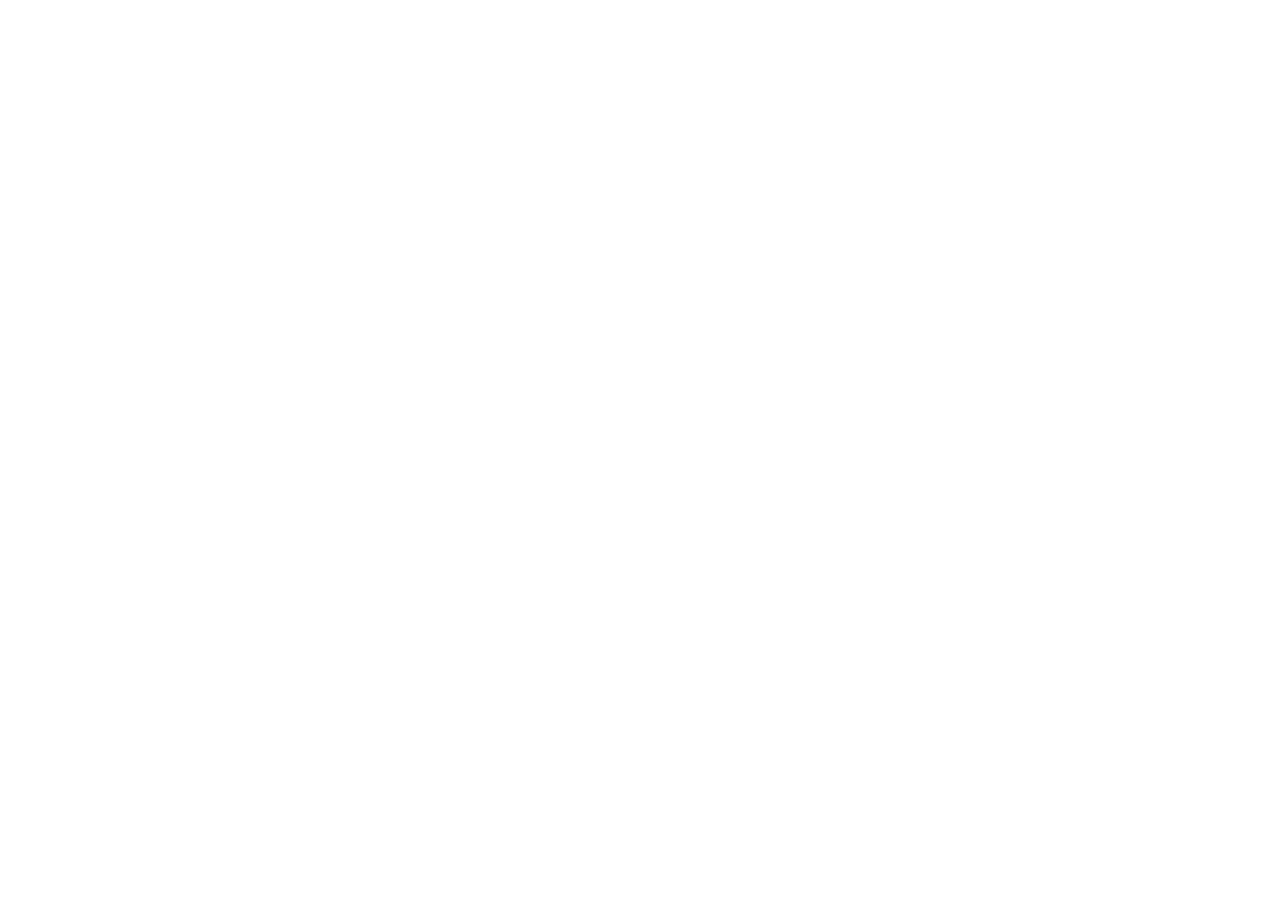
==== primeRangeWebsite/primeRange.html @ 741ed156 "HTML to test the terminal in the browser" ====
<!DOCTYPE html>
<html lang="pt-BR">
    <head>
        <meta charset="UTF-8">
        <meta name="viewport" content="width=device-width, initial-scale=1">
        <title>Prime range</title>
    </head>
    <body>
        <script src="primeRange.js"></script>
        <!-- https://www.hostinger.com.br/tutoriais/como-adicionar-javascript-no-html -->
    </body>
</html>
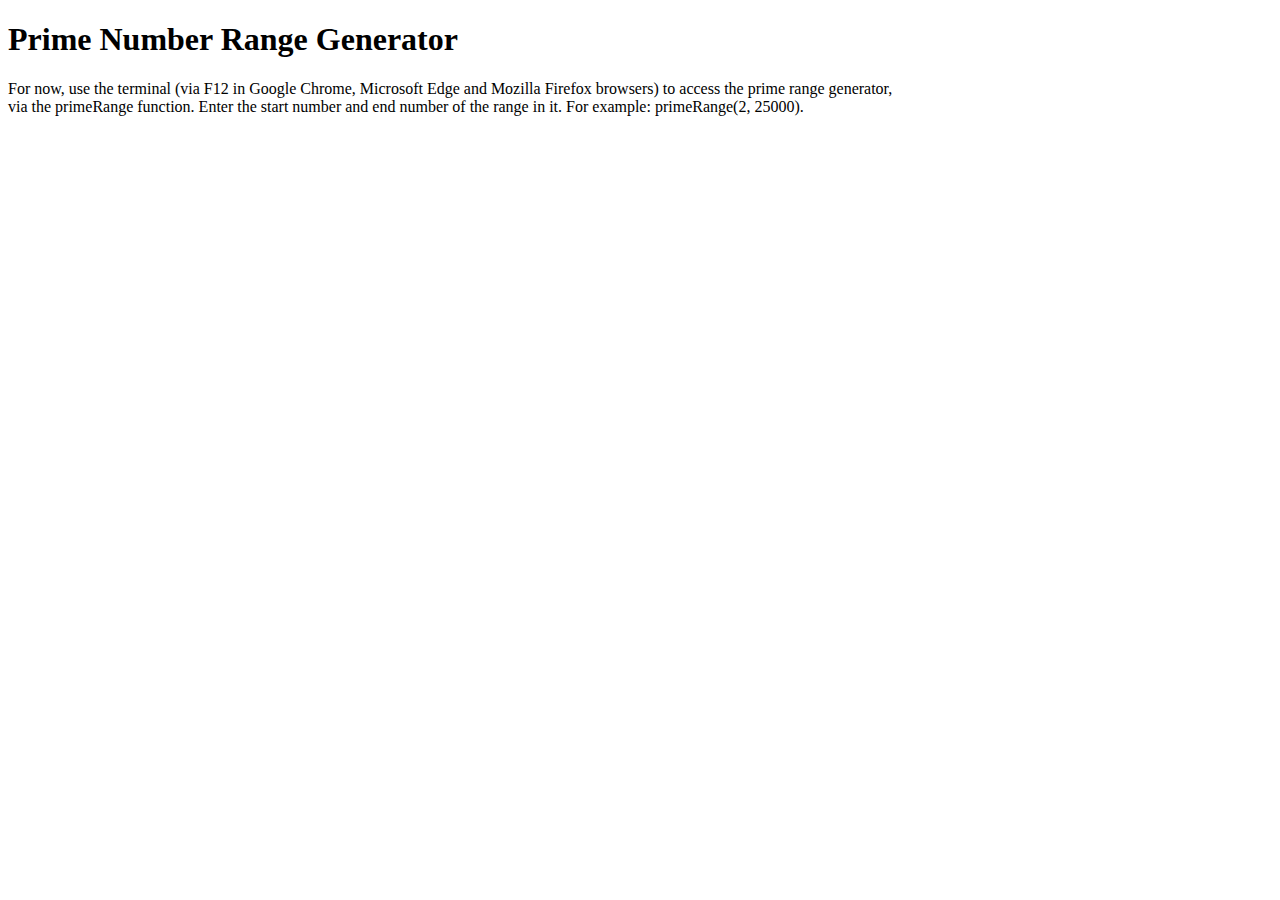
==== commit 1c1e60ce: "Inserting some text into the HTML." ====
--- a/primeRangeWebsite/primeRange.html
+++ b/primeRangeWebsite/primeRange.html
@@ -1,5 +1,5 @@
 <!DOCTYPE html>
-<html lang="pt-BR">
+<html lang="en-US">
     <head>
         <meta charset="UTF-8">
         <meta name="viewport" content="width=device-width, initial-scale=1">
@@ -7,6 +7,12 @@
     </head>
     <body>
         <script src="primeRange.js"></script>
-        <!-- https://www.hostinger.com.br/tutoriais/como-adicionar-javascript-no-html -->
+        <h1>
+            Prime Number Range Generator
+        </h1>
+        <p>
+            For now, use the terminal (via F12 in Google Chrome, Microsoft Edge and Mozilla Firefox browsers) to access the prime range generator,<br>
+            via the primeRange function. Enter the start number and end number of the range in it. For example: primeRange(2, 25000).
+        </p>
     </body>
-</html>+</html>
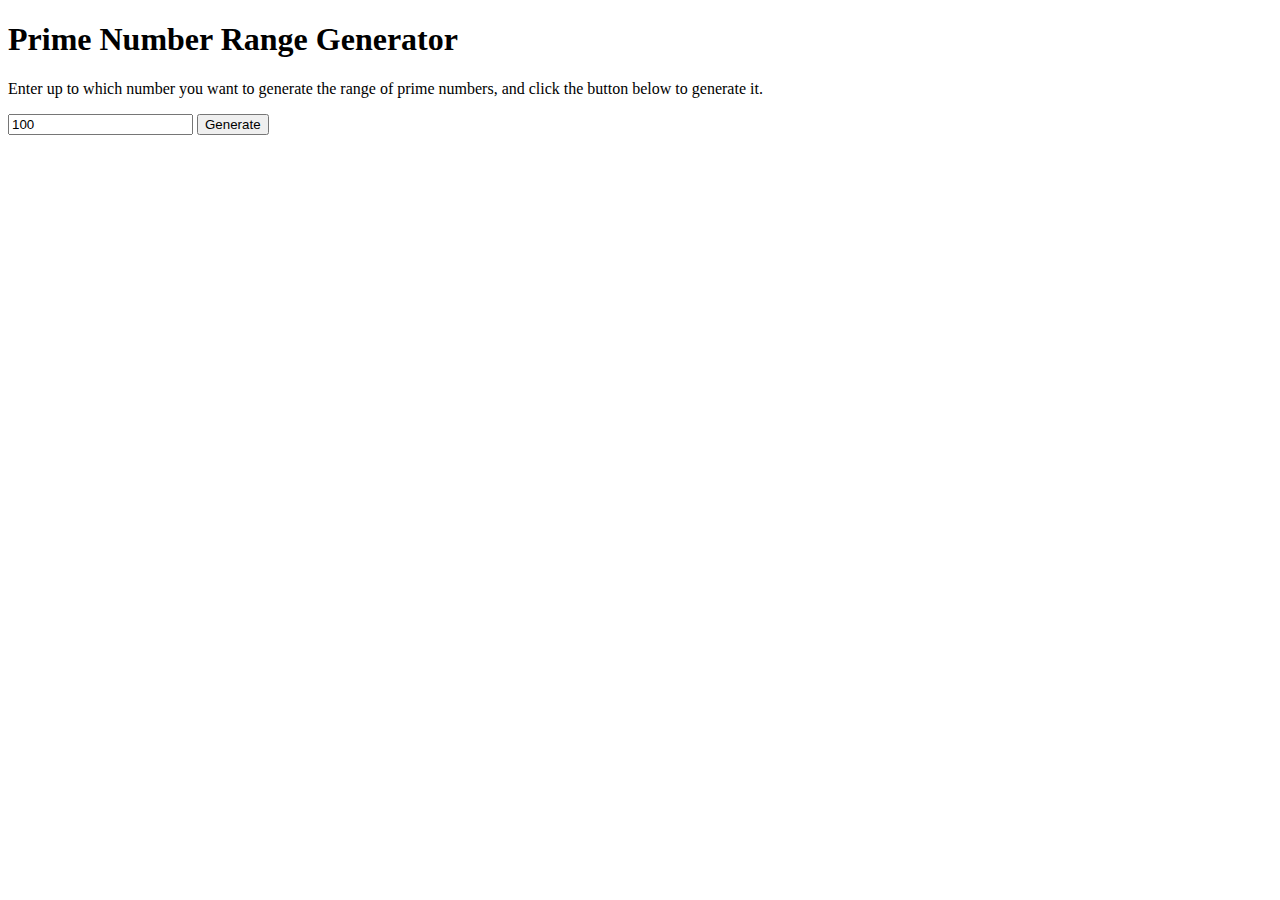
==== commit 0b7aa622: "Added interaction in the HTML page" ====
--- a/primeRangeWebsite/primeRange.html
+++ b/primeRangeWebsite/primeRange.html
@@ -5,14 +5,15 @@
         <meta name="viewport" content="width=device-width, initial-scale=1">
         <title>Prime range</title>
     </head>
-    <body>
-        <script src="primeRange.js"></script>
+    <body></body>
         <h1>
             Prime Number Range Generator
         </h1>
-        <p>
-            For now, use the terminal (via F12 in Google Chrome, Microsoft Edge and Mozilla Firefox browsers) to access the prime range generator,<br>
-            via the primeRange function. Enter the start number and end number of the range in it. For example: primeRange(2, 25000).
-        </p>
+        <p>Enter up to which number you want to generate the range of prime numbers,
+            and click the button below to generate it.</p>
+        <input type="number" id="finalNumber" value="100">
+        <button onclick="primeRange()">Generate</button>
+        <div id="printPrimeRange"></div>
+        <script src="primeRange.js"></script>
     </body>
 </html>
